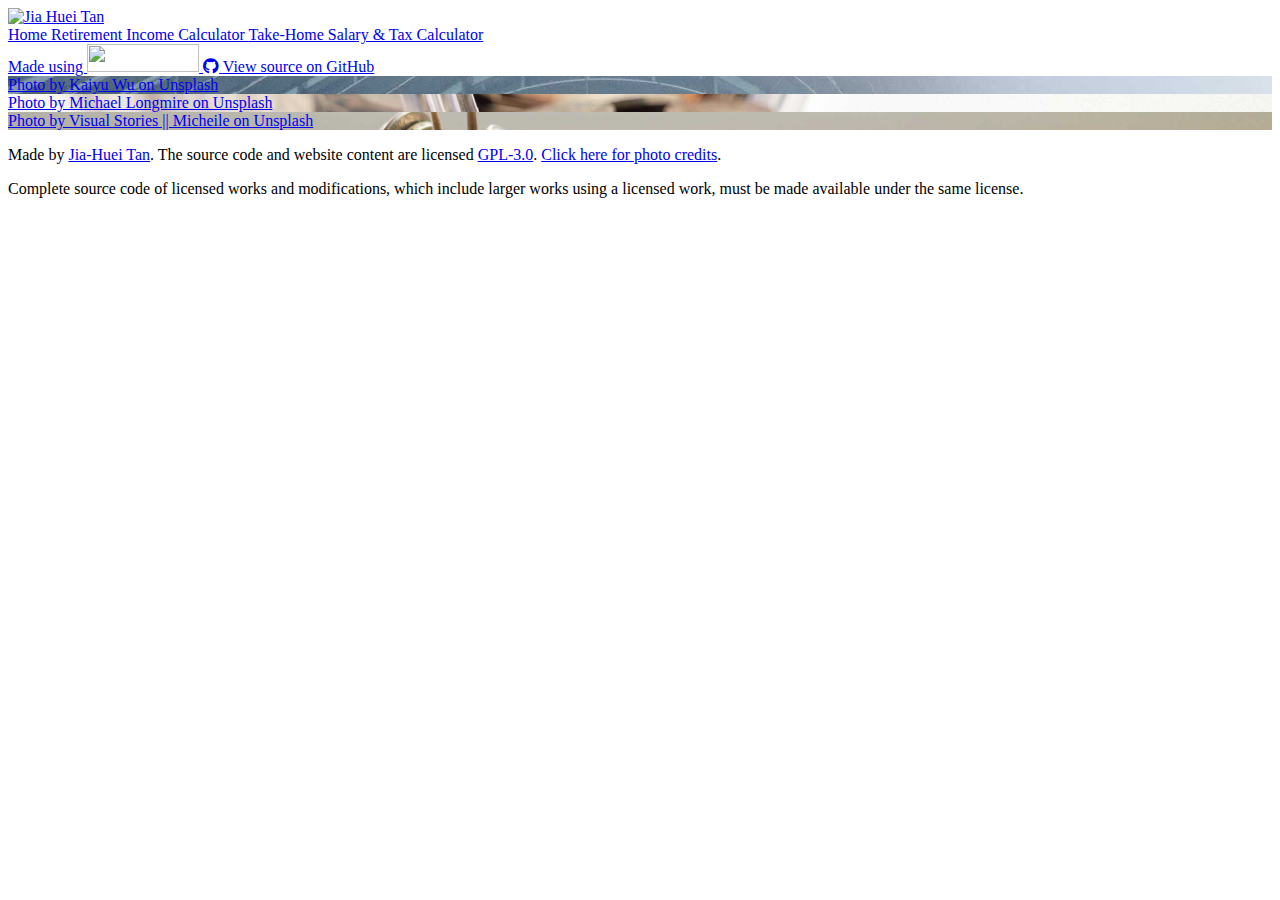
==== photo-credits.html @ 3ea8afc1 "add photo credits page" ====
<!DOCTYPE html>
<html>
  <head>
    <meta charset="utf-8" />
    <meta name="viewport" content="width=device-width, initial-scale=1" />
    <title>Personal Finance Calculators</title>
    <link rel="stylesheet" href="style.css" />
    <script type="text/javascript" src="calc/main.js"></script>
    <script type="text/javascript">
      document.addEventListener("DOMContentLoaded", () => {
        addNavBarBrand()
        addNavBarEnd()
        addFooter()
      })
    </script>
  </head>
  <body>
    <nav class="navbar white-70h" id="navbar" role="navigation" aria-label="main navigation">
      <div id="navbar-menu" class="navbar-menu">
        <div class="navbar-start">
          <a class="navbar-item" href="index.html"> Home </a>
          <a class="navbar-item" href="calc/retirement-monthly-income.html">
            Retirement Income Calculator
          </a>
          <a class="navbar-item" href="calc/take-home-salary-tax.html">
            Take-Home Salary & Tax Calculator
          </a>
        </div>
      </div>
    </nav>
    <section class="hero is-medium index-bg">
      <div class="hero-body">
        <div class="container has-text-centered">
          <a
            class="button is-black is-outlined is-rounded title is-4"
            href="https://unsplash.com/@kaiyu_wu?utm_source=unsplash&utm_medium=referral&utm_content=creditCopyText"
          >
            Photo by Kaiyu Wu on Unsplash
          </a>
        </div>
      </div>
    </section>
    <section class="hero is-medium retire-income-bg">
      <div class="hero-body">
        <div class="container has-text-centered">
          <a
            class="button is-black is-outlined is-rounded title is-4"
            href="https://unsplash.com/@f7photo?utm_source=unsplash&utm_medium=referral&utm_content=creditCopyText"
          >
            Photo by Michael Longmire on Unsplash
          </a>
        </div>
      </div>
    </section>
    <section class="hero is-medium take-home-salary-bg">
      <div class="hero-body">
        <div class="container has-text-centered">
          <a
            class="button is-black is-outlined is-rounded title is-4"
            href="https://unsplash.com/@micheile?utm_source=unsplash&utm_medium=referral&utm_content=creditCopyText"
          >
            Photo by Visual Stories || Micheile on Unsplash
          </a>
        </div>
      </div>
    </section>
    <footer class="footer" id="footer"></footer>
  </body>
</html>
---- style.css ----
@import "https://cdn.jsdelivr.net/npm/bulma@0.9.3/css/bulma.min.css";
/* https://fontawesome.com/v5.15/how-to-use/on-the-web/using-with/jquery */
@import "https://use.fontawesome.com/releases/v5.15.4/css/all.css";

.disclaimer {
  font-size: small;
}

.zoom-select {
  transform: scale(1);
  transition: transform 0.2s;
  transition-timing-function: ease-in-out;
}

.zoom-select:hover {
  transform: scale(1.2);
  transition: transform 0.2s;
  transition-timing-function: ease-in-out;
}

.white-50 {
  background-color: rgba(255, 255, 255, 0.5);
}

.white-50h {
  background-color: rgba(255, 255, 255, 0.5);
  transition: background-color 0.2s;
  transition-timing-function: ease-in-out;
}

.white-50h:hover {
  background-color: rgba(255, 255, 255, 0.8);
  transition: background-color 0.2s;
  transition-timing-function: ease-in-out;
}

.white-50hf {
  background-color: rgba(255, 255, 255, 0.8);
  transition: background-color 0.2s;
  transition-timing-function: ease-in-out;
}

.white-50hf:hover {
  background-color: rgba(255, 255, 255, 0.5);
  transition: background-color 0.2s;
  transition-timing-function: ease-in-out;
}

.white-70h {
  background-color: rgba(255, 255, 255, 0.7);
  transition: background-color 0.2s;
  transition-timing-function: ease-in-out;
}

.white-70h:hover {
  background-color: rgba(255, 255, 255, 0.8);
  transition: background-color 0.2s;
  transition-timing-function: ease-in-out;
}

.white-85h {
  background-color: rgba(255, 255, 255, 0.85);
  transition: background-color 0.2s;
  transition-timing-function: ease-in-out;
}

.white-85h:hover {
  background-color: rgba(255, 255, 255, 0.95);
  transition: background-color 0.2s;
  transition-timing-function: ease-in-out;
}

.index-bg {
  background-image: url("img/Photo by Kaiyu Wu on Unsplash (HD q30).jpg");
  background-repeat: no-repeat;
  background-position: center;
  background-size: cover;
}

.retire-income-bg {
  background-image: url("img/Photo by Michael Longmire on Unsplash (QHD q25).jpg");
  background-repeat: no-repeat;
  background-position: center;
  background-size: cover;
}

.take-home-salary-bg {
  background-image: url("img/Photo by Visual Stories Micheile on Unsplash (QHD q30).jpg");
  background-repeat: no-repeat;
  background-position: center;
  background-size: cover;
}

.lilac {
  color: #c8a2c8;
}

.purple-pastel {
  color: #c3b1e1;
}
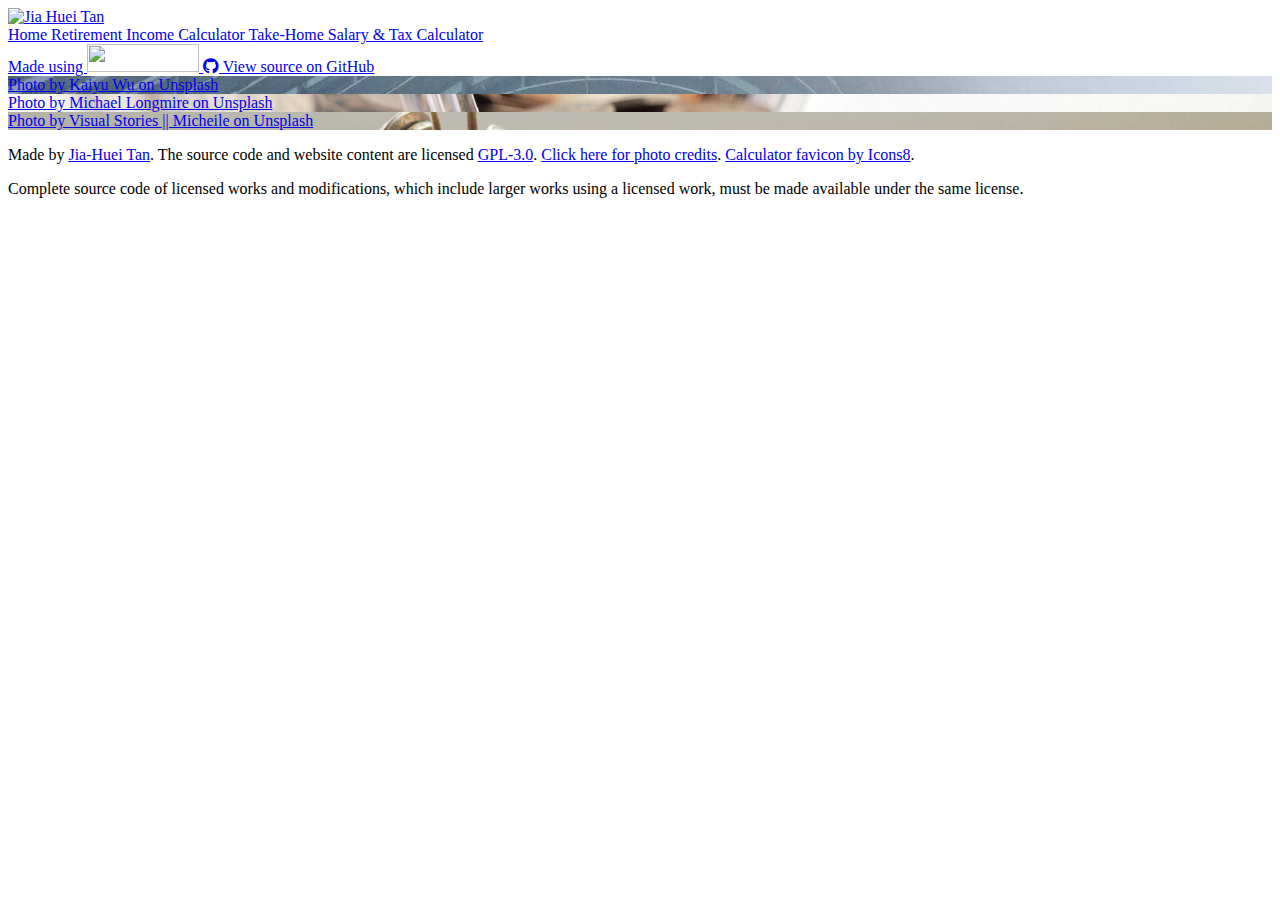
==== commit 8854f07c: "add favicon" ====
--- a/photo-credits.html
+++ b/photo-credits.html
@@ -4,6 +4,7 @@
     <meta charset="utf-8" />
     <meta name="viewport" content="width=device-width, initial-scale=1" />
     <title>Personal Finance Calculators</title>
+    <link rel="shortcut icon" type="image/png" href="favicon.png" />
     <link rel="stylesheet" href="style.css" />
     <script type="text/javascript" src="calc/main.js"></script>
     <script type="text/javascript">
@@ -30,37 +31,43 @@
     </nav>
     <section class="hero is-medium index-bg">
       <div class="hero-body">
-        <div class="container has-text-centered">
-          <a
-            class="button is-black is-outlined is-rounded title is-4"
-            href="https://unsplash.com/@kaiyu_wu?utm_source=unsplash&utm_medium=referral&utm_content=creditCopyText"
-          >
-            Photo by Kaiyu Wu on Unsplash
-          </a>
+        <div class="columns is-mobile is-centered has-text-centered">
+          <div class="column">
+            <a
+              class="button is-light is-rounded title is-4 is-multiline"
+              href="https://unsplash.com/@kaiyu_wu?utm_source=unsplash&utm_medium=referral&utm_content=creditCopyText"
+            >
+              Photo by Kaiyu Wu on Unsplash
+            </a>
+          </div>
         </div>
       </div>
     </section>
     <section class="hero is-medium retire-income-bg">
       <div class="hero-body">
-        <div class="container has-text-centered">
-          <a
-            class="button is-black is-outlined is-rounded title is-4"
-            href="https://unsplash.com/@f7photo?utm_source=unsplash&utm_medium=referral&utm_content=creditCopyText"
-          >
-            Photo by Michael Longmire on Unsplash
-          </a>
+        <div class="columns is-mobile is-centered has-text-centered">
+          <div class="column">
+            <a
+              class="button is-light is-rounded title is-4 is-multiline"
+              href="https://unsplash.com/@f7photo?utm_source=unsplash&utm_medium=referral&utm_content=creditCopyText"
+            >
+              Photo by Michael Longmire on Unsplash
+            </a>
+          </div>
         </div>
       </div>
     </section>
     <section class="hero is-medium take-home-salary-bg">
       <div class="hero-body">
-        <div class="container has-text-centered">
-          <a
-            class="button is-black is-outlined is-rounded title is-4"
-            href="https://unsplash.com/@micheile?utm_source=unsplash&utm_medium=referral&utm_content=creditCopyText"
-          >
-            Photo by Visual Stories || Micheile on Unsplash
-          </a>
+        <div class="columns is-mobile is-centered has-text-centered">
+          <div class="column">
+            <a
+              class="button is-light is-rounded title is-4 is-multiline"
+              href="https://unsplash.com/@micheile?utm_source=unsplash&utm_medium=referral&utm_content=creditCopyText"
+            >
+              Photo by Visual Stories || Micheile on Unsplash
+            </a>
+          </div>
         </div>
       </div>
     </section>
--- a/style.css
+++ b/style.css
@@ -1,6 +1,14 @@
 @import "https://cdn.jsdelivr.net/npm/bulma@0.9.3/css/bulma.min.css";
 /* https://fontawesome.com/v5.15/how-to-use/on-the-web/using-with/jquery */
 @import "https://use.fontawesome.com/releases/v5.15.4/css/all.css";
+
+/* https://codepen.io/timacdonald/pen/EQmQbL */
+.button.is-multiline {
+  min-height: inherit;
+  white-space: unset;
+  height: auto;
+  flex-direction: column;
+}
 
 .disclaimer {
   font-size: small;
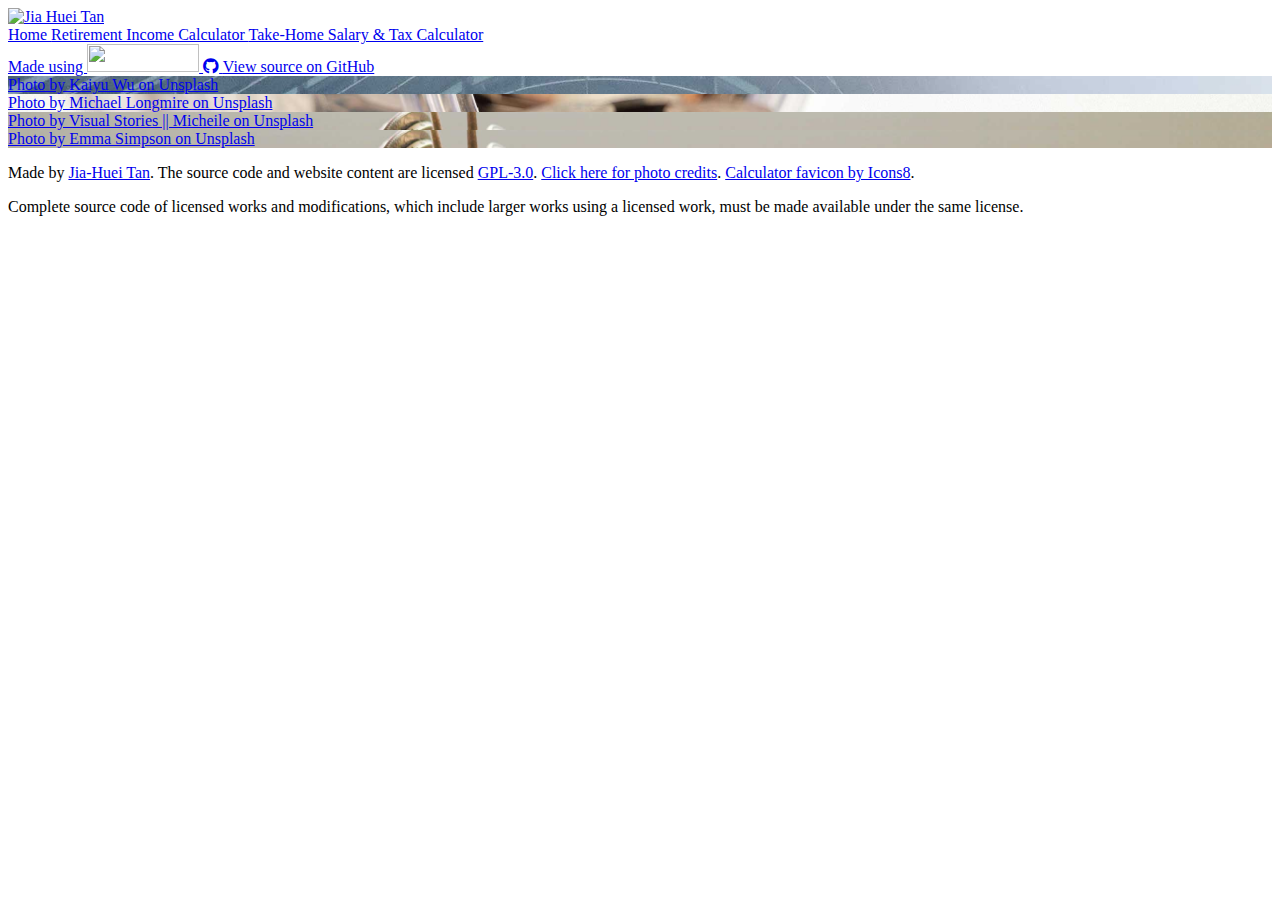
==== commit d4161770: "Add photo credit" ====
--- a/photo-credits.html
+++ b/photo-credits.html
@@ -23,7 +23,7 @@
           <a class="navbar-item" href="calc/retirement-monthly-income.html">
             Retirement Income Calculator
           </a>
-          <a class="navbar-item" href="calc/take-home-salary-tax.html">
+          <a class="navbar-item" href="calc/take-home-salary-tax-ya2021.html">
             Take-Home Salary & Tax Calculator
           </a>
         </div>
@@ -71,6 +71,20 @@
         </div>
       </div>
     </section>
+    <section class="hero is-medium take-home-salary-bg">
+      <div class="hero-body">
+        <div class="columns is-mobile is-centered has-text-centered">
+          <div class="column">
+            <a
+              class="button is-light is-rounded title is-4 is-multiline"
+              href="https://unsplash.com/@esdesignisms?utm_source=unsplash&utm_medium=referral&utm_content=creditCopyText"
+            >
+              Photo by Emma Simpson on Unsplash
+            </a>
+          </div>
+        </div>
+      </div>
+    </section>
     <footer class="footer" id="footer"></footer>
   </body>
 </html>
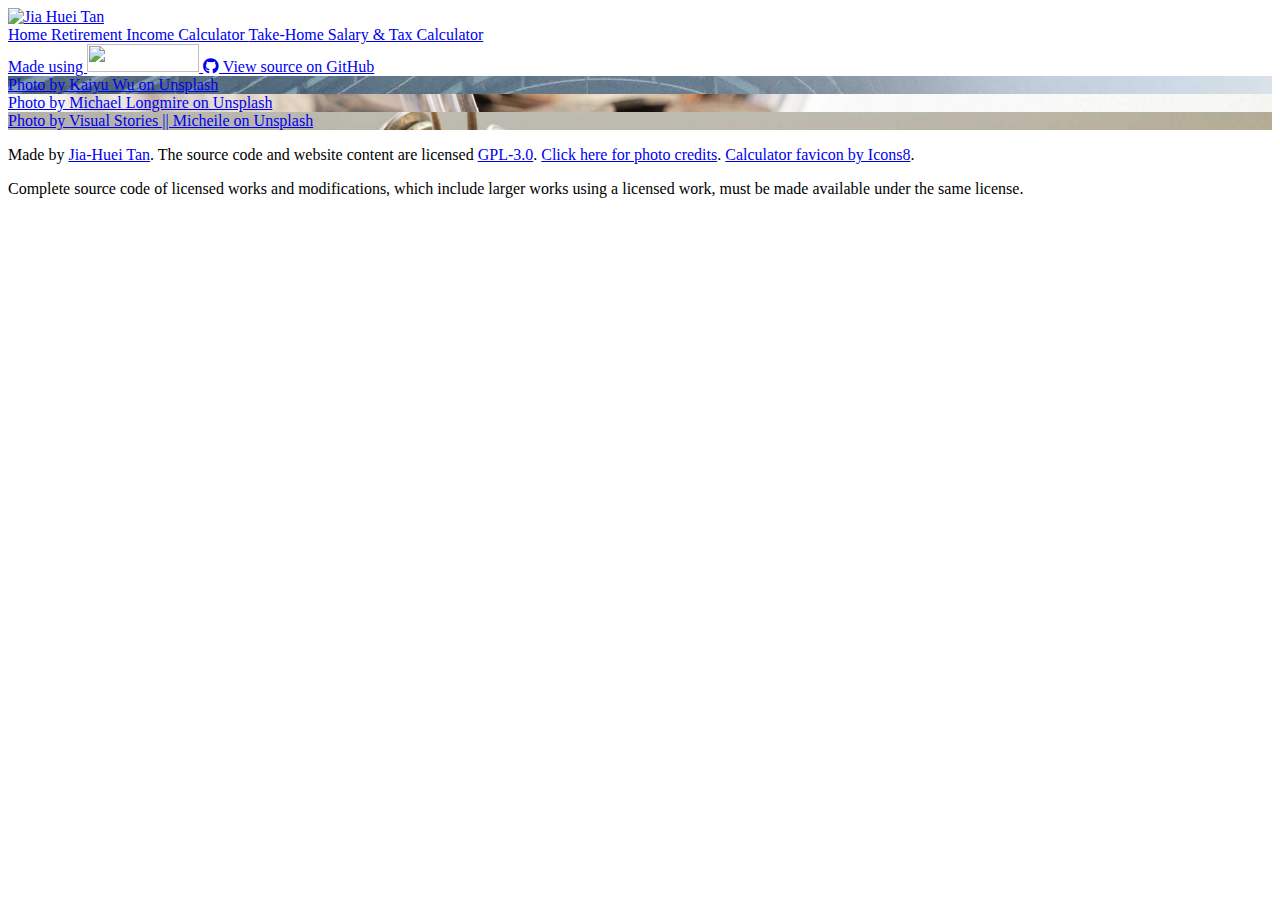
==== commit 51ba60e4: "Undo adding photo credit" ====
--- a/photo-credits.html
+++ b/photo-credits.html
@@ -71,20 +71,6 @@
         </div>
       </div>
     </section>
-    <section class="hero is-medium take-home-salary-bg">
-      <div class="hero-body">
-        <div class="columns is-mobile is-centered has-text-centered">
-          <div class="column">
-            <a
-              class="button is-light is-rounded title is-4 is-multiline"
-              href="https://unsplash.com/@esdesignisms?utm_source=unsplash&utm_medium=referral&utm_content=creditCopyText"
-            >
-              Photo by Emma Simpson on Unsplash
-            </a>
-          </div>
-        </div>
-      </div>
-    </section>
     <footer class="footer" id="footer"></footer>
   </body>
 </html>
